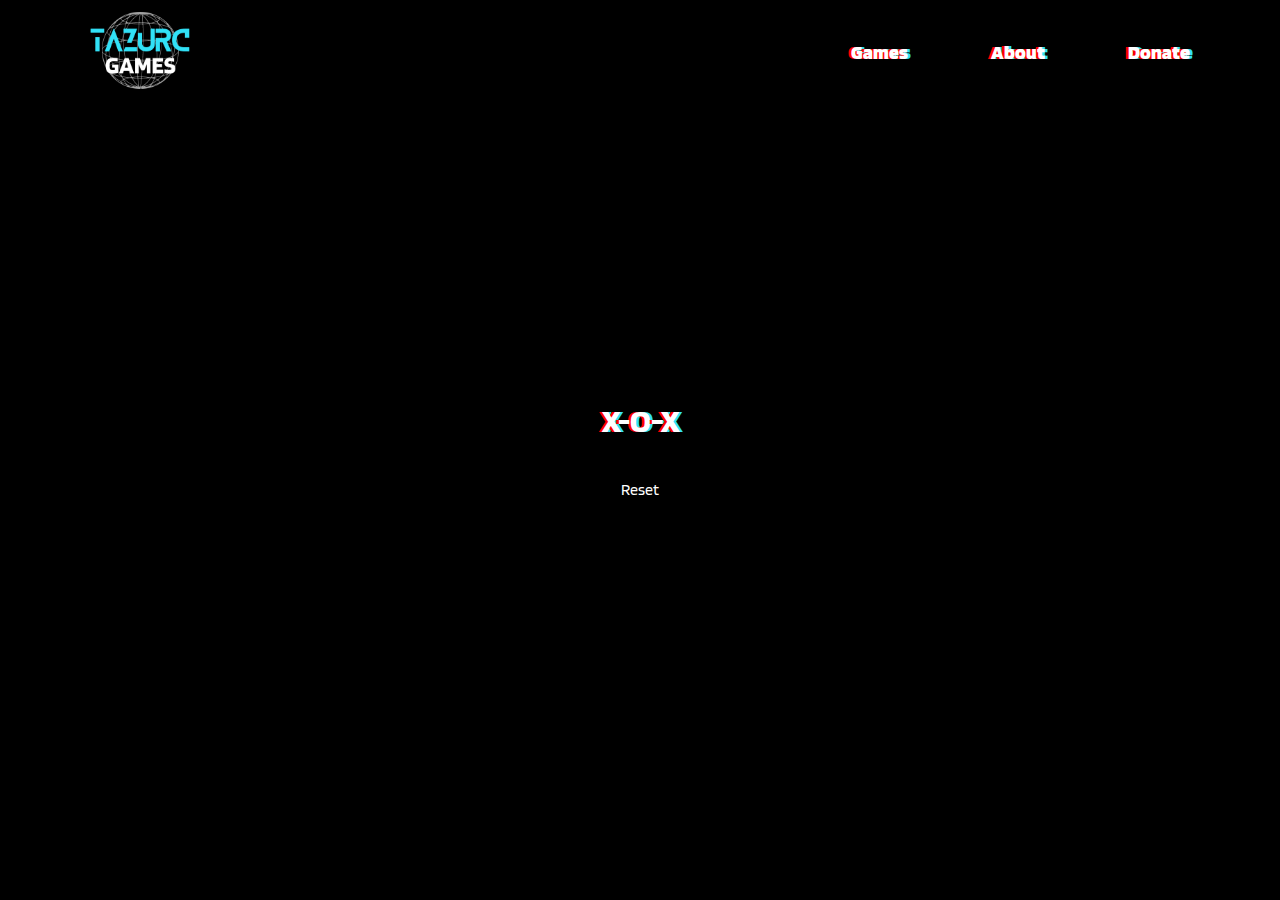
==== game3.html @ 16fb226b "Add new game files" ====
<!DOCTYPE html>
<html lang="en">
<head>
    <meta charset="UTF-8">
    <meta http-equiv="X-UA-Compatible" content="IE=edge">
    <meta name="viewport" content="width=device-width, initial-scale=1.0">
    <link rel="stylesheet" href="style.css">
    <link rel="preconnect" href="https://fonts.googleapis.com">
    <link rel="preconnect" href="https://fonts.gstatic.com" crossorigin>
    <link href="https://fonts.googleapis.com/css2?family=Blinker:wght@400;700;800&display=swap" rel="stylesheet">
    <title>Guess the 4 Numbers</title>
</head>
<body>
    <nav class="nav-bar">
        <div class="nav-title">
            <img class = "nav-logo" src="images/nav-logo.png" alt="">
        </div>
        <div class="nav-links">
            <a href="index.html">Games</a>
            <a href="about.html">About</a>
            
            <a href="donate.html">Donate</a>
        </div>
        <div class="hamburger-icon" onclick="myFunction(this)">
            <div class="bar1"></div>
            <div class="bar2"></div>
            <div class="bar3"></div>
        </div>
        
        <div class="phone-nav-links">
            <a href="index.html">Games</a>
            <a href="about.html">About</a>
            
            <a href="donate.html">Donate</a>
        </div>
    </nav>

    <div class="container">
        <div class="header">
            <h1 class ="header-title">X-O-X</h1>
        </div>
        <div class="tic-tac-toe">
            <div class="box"></div>
            <div class="box"></div>
            <div class="box"></div>
            <div class="box"></div>
            <div class="box"></div>
            <div class="box"></div>
            <div class="box"></div>
            <div class="box"></div>
            <div class="box"></div>
        </div>
        <div id="reset">
            <p class="reset">Reset</p>
        </div>
    </div>
    <script src="game3.js"></script>
    <script src="index.js"></script>
</body>
</html>
---- style.css ----
* {
    margin: 0;
    padding: 0;
}
html {
    background-color: black;
    color: white;
    font-family: 'Blinker', sans-serif;
}
.nav-bar {
    display: flex;
    justify-content: space-between;
    align-items: center;
    padding: 0px 90px;
}
#qr-code {
    margin-top: 30px;
    height: 500px;
}
.nav-logo {
    width: 100px;
}
.nav-links a {
    text-decoration: none;
    margin-left: 80px;
    font-family: 'Blinker', sans-serif;
    font-weight: 800;
    font-size: 20px;
    color: white;
    text-shadow: red -3px 0, #31E1F7 3px 0;
}
.phone-nav-links {
    display: none;
}
.hamburger-icon{
    display: none;
}
.container {
    position: absolute;
    top: 50%;
    left: 50%;
    transform: translate(-50%, -50%);
    display: flex;
    flex-direction: column;
    justify-content: center;
    text-align: center;
    gap: 20px;
}
.container-header h1 {
    color: white;
    font-family: 'Blinker', sans-serif;
    font-size: 40px;
    font-weight: 800;
    text-shadow: red -3px 0, #31E1F7 3px 0;
    letter-spacing: .2em;
}
.game-list {
    display: flex;
    flex-direction: column;
    justify-content: center;
    text-align: center;
    gap: 20px;

}
.game-list a {
    border: 2px solid #31E1F7;
    padding: 10px;
    font-family: 'Blinker', sans-serif;
    font-weight: 800;
    text-decoration: none;
    color: white;
}
.game-list a:hover {
    background-color: #31E1F7;
    color: black;
}

table {
    border: 1px solid#31E1F7;
    text-align: center;
    margin: 0;
}

tr, td, th{
    height: 20px;
    border: 1px solid #31E1F7;
    font-size: 15px;
    padding: 10px;
}

button {
    height: 44px;
    width: 44px;
    font-family: 'Blinker', sans-serif;
    color: #31E1F7;
    background-color: black;
    cursor: pointer;
    border: 1px solid #31E1F7;
}
.screen {
    margin: 0px;
    text-align: center;
    display: flex;
    justify-content: center;
    align-items: center;
    
}
.display {
    height: 30px;
    margin-left: 10px;
    font-family: 'Blinker', sans-serif;
    font-weight: bold;
    text-align: center;
    background-color: white;
}
.display.go, .display.erase {
    width: 44px;
    height: 44px;
    font-family: 'Blinker', sans-serif;
    color: #31E1F7;
    background-color: black;
    cursor: pointer;
    border: 1px solid #31E1F7;
}

.buttons {
    display: grid;
    text-align: center;
    grid-gap: 10px;
    gap: 10px;
}
.header-title {
    text-shadow: red -3px 0, #31E1F7 3px 0;
}
.boxes {
    width: 50px;
    height: 50px;
    border: 1px solid #31E1F7;
    display: flex;
    justify-content: center;
    align-items: center;

}

.boxes-container {
    display: grid;
    grid-template-columns: repeat(5, 1fr);
    gap: 10px;
    margin-bottom: 20px;
}
#donate-description{
    margin-top: 100px;
}
.guess input {
    width: 80px;
    height: 20px;
    margin-right: 10px;
    border: 1px solid #31E1F7;
    color: black;
    font-family: 'Blinker', sans-serif;
    padding: 5px;
}
.guess label {
    font-size: 20px;
    margin-right: 10px;
    font-family: 'Blinker', sans-serif;
}
.guess button {
    font-size: 12px;
    width: 30px;
    height: 30px;
    align-items: center;
    justify-content: center;
    border: 1px solid #31E1F7;
    color: #31E1F7;
}
.guess {
    display: flex;
    justify-content: space-around;
    align-items: center;
}






.about {
    display: flex;
    justify-content: center;
    background-color: #31E1F7;
    margin-top: 30px;
    
}
.about-content p {
    color: black;
    font-size: 20px;
    padding: 30px;
    text-align: left;
    line-height: 30px;
}
.about-content {
    width: 900px;
}
.about-image img {
    width: 400px;
    
    
}
.about-image {
    padding: 30px;
    background-color: #2A2F4F;
}
h2 {
    margin: 30px 0px 0px 0px;
}
section {
    display: flex;
    justify-content: center;
    text-align: center;
    padding: 50px 0px;
    border-bottom: 1px solid gray;
    height: 80vh;
}
#contact {
    display: flex;
    flex-direction: column;
}

.contact-header p {
    margin-bottom: 10px;
    font-size: 40px
}
.contact-form {
    margin-top: 30px;
    display: flex;
    flex-direction: column;
    justify-content: center;
    align-items: flex-start;
    padding: 20px;
    background-color: #2A2F4F;
}

.contact.address {
    width: 100%;
    height: 54px;
}
.contact.address input {
    width: 100%;
    box-sizing: border-box;
    height: 100%;
}
.contact.message {
    width: 100%;
}
.contact.message textarea{
    width: 100%;
    box-sizing: border-box;
    font-family: 'Blinker', sans-serif;
}
.contact {
    margin: 5px 0px;
    
}

.contact input{
    height: 40px;
}
.contact input, .contact textarea {
    padding: 5px 10px;
    font-size: 15px;
}
.contact textarea {
    margin-top: 2px;
    height: 60px;
}
.submit {
    font-size: 15px;
    width: 70px;
    border: 1px solid #31E1F7;
    background-color: black;
    color: white;
    border-radius: 10px;
}
@media only screen and (max-width: 600px) {
    .nav-bar {
        display: flex;
        justify-content: space-between;
        align-items: center;
        padding: 5px 20px;
    }
    
    .nav-logo {
        width: 50px;
    }
    .nav-links a {
        display: none;
        
    }
    .hamburger-icon {
        display: block;
    }
    .bar1, .bar2, .bar3 {
        width: 25px;
        height: 3px;
        background-color: white;
        margin: 4px 0;
        transition: 0.4s;
      }

      .change .bar1 {
        transform: translate(0, 3px) rotate(-45deg);
      }
      
      .change .bar2 {opacity: 0;}
      
      .change .bar3 {
        transform: translate(0, -11px) rotate(45deg);
      }
      .phone-nav-links {
        display: flex;
        justify-content: center;
        flex-direction: column;
        background-color: #2A2F4F;
        width: 100%;
        padding: 20px 0px;
        text-align: center;
        position: absolute;
        top: 10%;
        left: 50%;
        transform: translate(-50%, -10%);
        gap: 20px;
        z-index: 1;
        opacity: 0;
        transition: 0.4s;
      }
      .phone-nav-links a {
        text-decoration: none;
        font-family: 'Blinker', sans-serif;
        color: black;
        color: white;
        text-shadow: red -1px 0, #31E1F7 1px 0;
      }

      
      







    .container {
        position: absolute;
        top: 50%;
        left: 50%;
        transform: translate(-50%, -50%);
        display: flex;
        flex-direction: column;
        justify-content: center;
        text-align: center;
        gap: 20px;
    }


    table {
        border: 1px solid#31E1F7;
        text-align: center;
        margin: 0;
    }
    
    tr, td, th{
        height: 12px;
        border: 1px solid #31E1F7;
        font-size: 10px;
        padding: 5px;
    }
    
    button {
        height: 30px;
        width: 30px;
        font-family: 'Blinker', sans-serif;
        color: #31E1F7;
        background-color: black;
        cursor: pointer;
        border: 1px solid #31E1F7;
    }
    .screen {
        margin: 0px;
        text-align: center;
        display: flex;
        justify-content: center;
        align-items: center;
        
    }
    .display {
        height: 20px;
        margin-left: 10px;
        font-family: 'Blinker', sans-serif;
        font-weight: bold;
        text-align: center;
        background-color: white;
    }
    .display.go, .display.erase {
        width: 30px;
        height: 30px;
        font-family: 'Blinker', sans-serif;
        color: #31E1F7;
        background-color: black;
        cursor: pointer;
        border: 1px solid #31E1F7;
    }
    .header h1 {
        color: white;
        font-family: 'Blinker', sans-serif;
        font-size: 20px;
        font-weight: 800;
        text-shadow: red -3px 0, #31E1F7 3px 0;
        letter-spacing: .2em;
    }

    .boxes {
        width: 30px;
        height: 30px;
        border: 1px solid #31E1F7;
        display: flex;
        justify-content: center;
        align-items: center;
    
    }
    
    .boxes-container {
        display: grid;
        grid-template-columns: repeat(5, 1fr);
        gap: 5px;
        margin-bottom: 20px;
    }
    
    .guess input {
        width: 60px;
        height: 15px;
        margin-right: 10px;
        border: 1px solid #31E1F7;
        color: black;
        font-family: 'Blinker', sans-serif;
        padding: 5px;
    }
    .guess label {
        font-size: 15px;
        margin-right: 10px;
        font-family: 'Blinker', sans-serif;
    }
    .guess button {
        font-size: 15px;
        width: 30px;
        height: 30px;
        align-items: center;
        justify-content: center;
        border: 1px solid #31E1F7;
        color: #31E1F7;
    }
    .guess {
        display: flex;
        justify-content: space-around;
        align-items: center;
    }








    .about {
        display: flex;
        justify-content: center;
        background-color: #31E1F7;
        margin-top: 30px;
        flex-direction: column;
        
    }
    .about-content p {
        color: black;
        font-size: 15px;
        padding: 10px;
        text-align: left;
        
    }
    .about-content {
        width: 300px;
    }
    .about-image img {
        width: 200px;
        
        
    }
    .about-image {
        padding: 30px;
        background-color: #2A2F4F;
    }
    h2 {
        margin: 30px 0px 0px 0px;
        font-size: 20px;
    }
    section {
        display: flex;
        justify-content: center;
        text-align: center;
        padding: 50px 0px;
        border-bottom: 1px solid gray;
        height: auto;
    }



    #contact {
        display: flex;
        flex-direction: column;
    }
    
    .contact-header p {
        margin-bottom: 10px;
        font-size: 20px;
    }
    .contact-form {
        margin-top: 30px;
        display: flex;
        flex-direction: column;
        justify-content: center;
        align-items: flex-start;
        padding: 20px;
        background-color: #2A2F4F;
        width: 250px;
    }
    
    .contact.address {
        width: 100%;
        height: 54px;
    }
    .contact.address input {
        width: 100%;
        box-sizing: border-box;
        height: 100%;
    }
    .contact.message {
        width: 100%;
    }
    .contact.message textarea{
        width: 100%;
        box-sizing: border-box;
        font-family: 'Blinker', sans-serif;
    }
    .contact {
        margin: 5px 0px;
        
    }
    .names input{
        width: 49%;
        box-sizing: border-box;
    }
    .contact.name {
        width: 100%;
    }


    .infos input{
        width: 49%;
        box-sizing: border-box;
    }
    .contact.contact-info {
        width: 100%;
    }
    .contact input{
        height: 40px;
    }
    .contact input, .contact textarea {
        padding: 5px 10px;
        font-size: 10px;
    }
    .contact textarea {
        margin-top: 2px;
        height: 60px;
    }
    .submit {
        font-size: 15px;
        width: 70px;
        border: 1px solid #31E1F7;
        background-color: black;
        color: white;
        border-radius: 10px;
    }
}
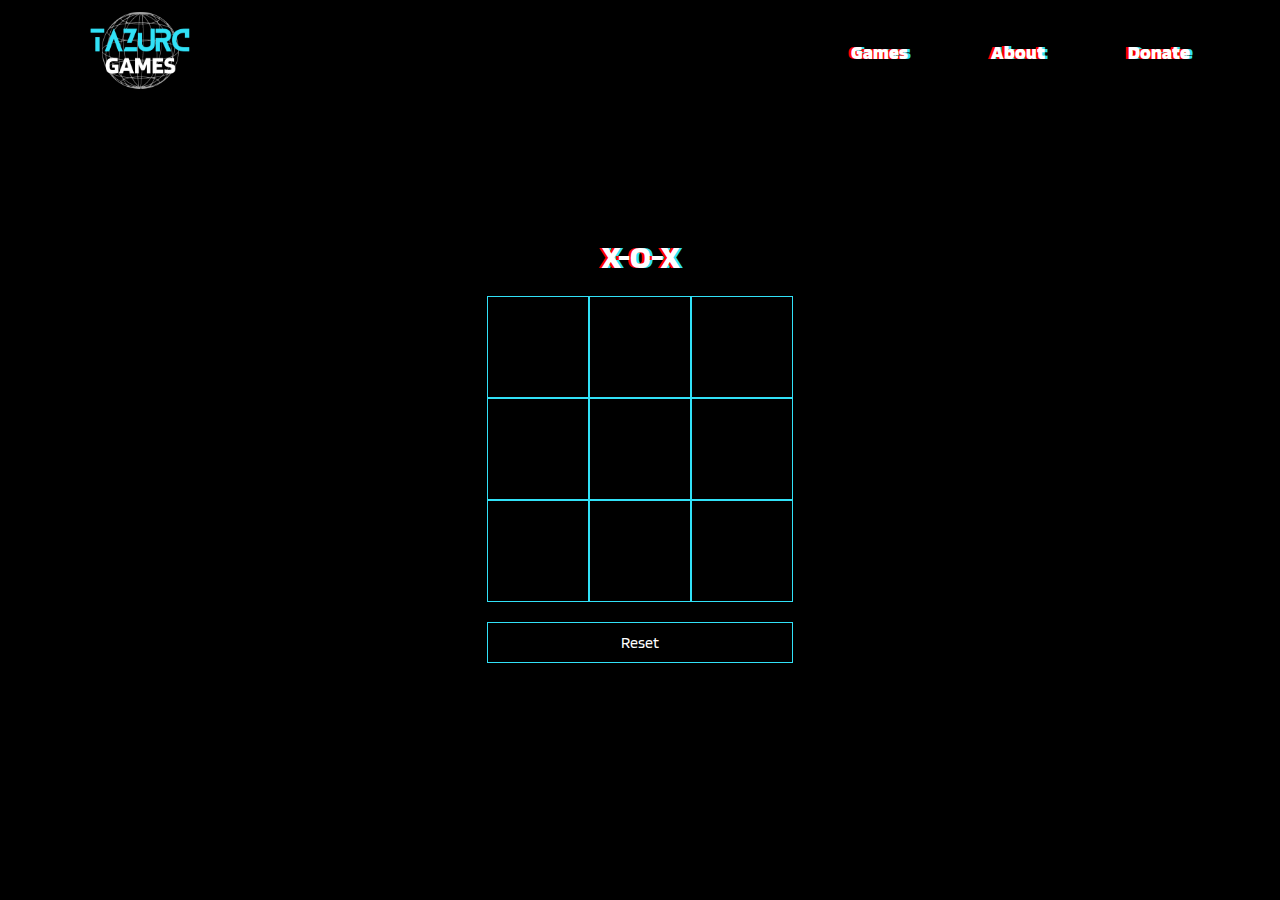
==== commit 157672a4: "Update game3.html" ====
--- a/game3.html
+++ b/game3.html
@@ -8,7 +8,7 @@
     <link rel="preconnect" href="https://fonts.googleapis.com">
     <link rel="preconnect" href="https://fonts.gstatic.com" crossorigin>
     <link href="https://fonts.googleapis.com/css2?family=Blinker:wght@400;700;800&display=swap" rel="stylesheet">
-    <title>Guess the 4 Numbers</title>
+    <title>Tic-Tac-Toe</title>
 </head>
 <body>
     <nav class="nav-bar">
--- a/style.css
+++ b/style.css
@@ -180,11 +180,30 @@
     align-items: center;
 }
 
-
-
-
-
-
+.box {
+    width: 100px;
+    height: 100px;
+    border: 1px solid #31E1F7;
+    display: flex;
+    justify-content: center;
+    align-items: center;
+    font-size: 40px;
+    font-weight: 800;
+    text-shadow: red -3px 0, #31E1F7 3px 0;
+}
+.tic-tac-toe {
+    display: grid;
+    grid-template-columns: repeat(3, 1fr);
+}
+
+#reset {
+    border: 1px solid #31E1F7;
+    padding: 10px 0px;
+    
+}
+.reset {
+    cursor: pointer;
+}
 .about {
     display: flex;
     justify-content: center;
@@ -591,4 +610,4 @@
         color: white;
         border-radius: 10px;
     }
-}+}
